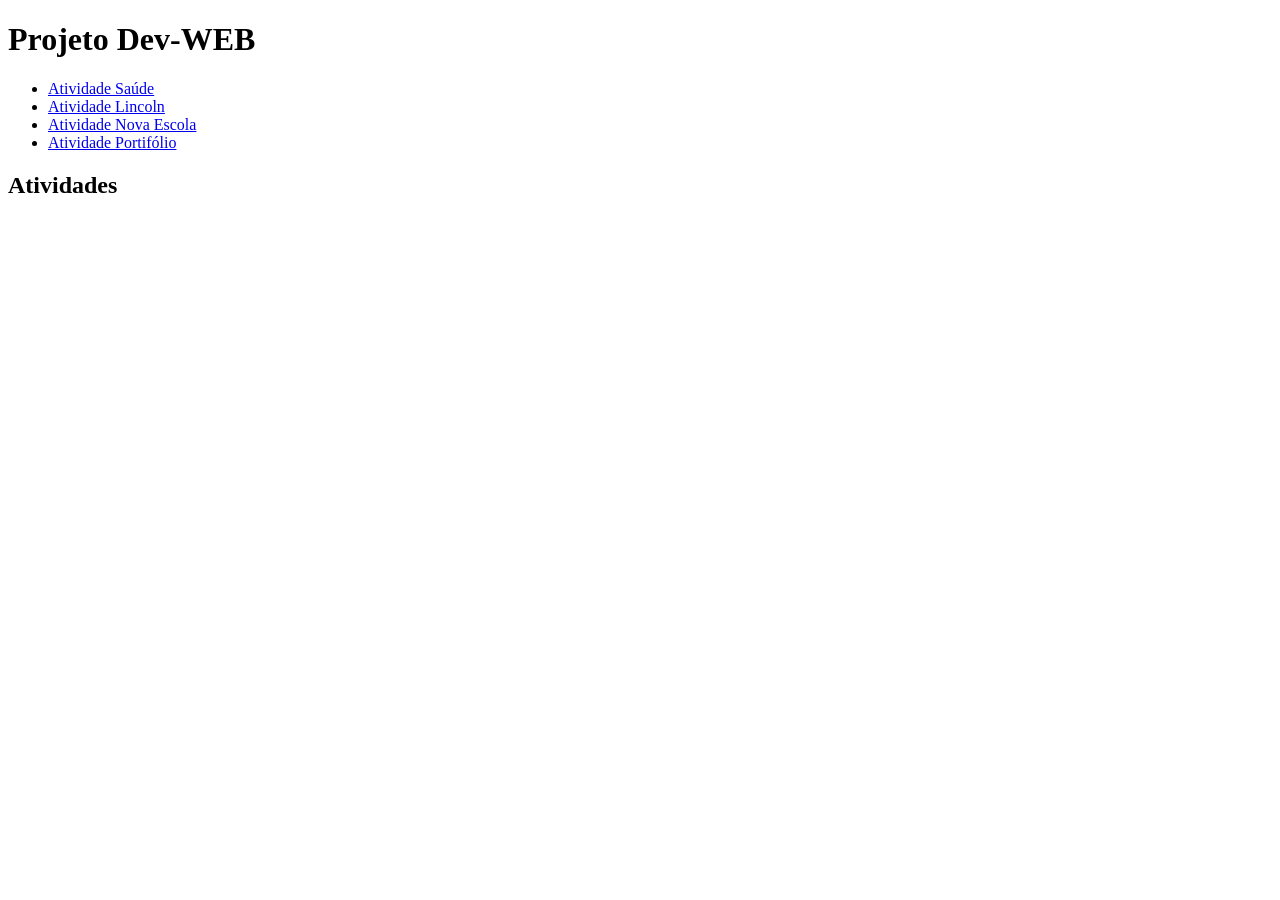
==== index.html @ e1d54958 "arquivos base e saude" ====
<!DOCTYPE html>
<html lang="en">
<head>
    <meta charset="UTF-8">
    <meta name="viewport" content="width=device-width, initial-scale=1.0">
    <title>Des Web</title>
</head>
<body>
    <main>
        <h1>
            Projeto Dev-WEB
        </h1>
        <ul>
            <li>
                <a href="atv-saude/index.html">Atividade Saúde</a>
            </li>
            <li>
                <a href="atv_lincoln (2)/atv_lincoln/index.html">Atividade Lincoln</a>
            </li>
            <li>
                <a href="atv_novaesc/index.html">Atividade Nova Escola</a>
            </li>
            <li>
                <a href="atv_portifolio/index.html">Atividade Portifólio</a>
            </li>
        </ul>
        <h2>Atividades</h2>
    </main>
</body>
</html>
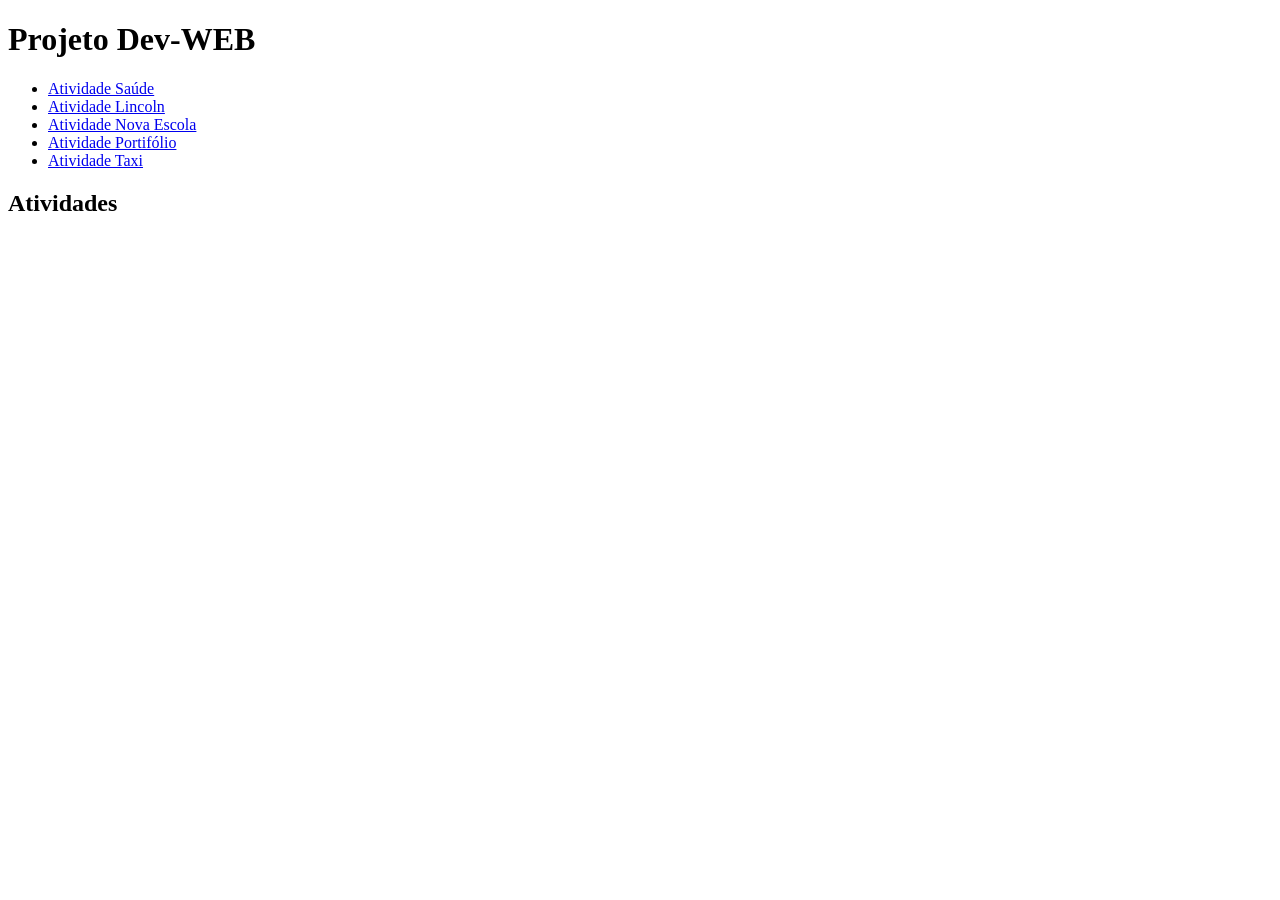
==== commit ad0ce5b8: "git add "feat: base"" ====
--- a/index.html
+++ b/index.html
@@ -23,6 +23,9 @@
             <li>
                 <a href="atv_portifolio/index.html">Atividade Portifólio</a>
             </li>
+            <li>
+                <a href="atv taxi/">Atividade Taxi</a>
+            </li>
         </ul>
         <h2>Atividades</h2>
     </main>
